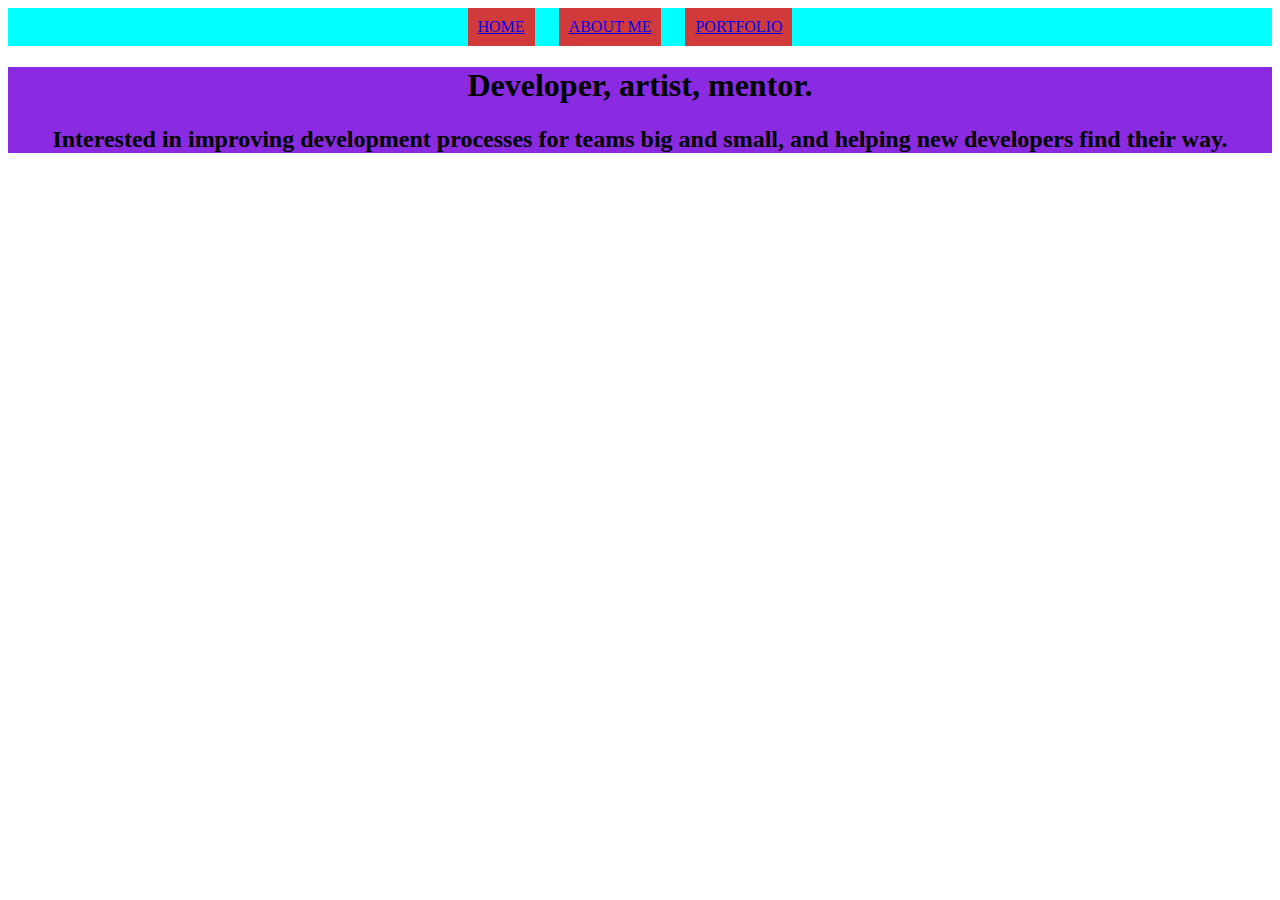
==== index.html @ fe9f8468 "first commit" ====
<!DOCTYPE html>
<html lang="en">
<head>
    <meta charset="UTF-8">
    <meta http-equiv="X-UA-Compatible" content="IE=edge">
    <meta name="viewport" content="width=device-width, initial-scale=1.0">
    <link rel="stylesheet" href="./style.css">
    <title>Document</title>
</head>
<header>
    <div class="main-header">
        <div class="header-box">
            <a href="./index.html"> HOME</a>
        </div>
        <div class="header-box">
            <a href="./about.html"> ABOUT ME</a>
            
        </div>
        <div class="header-box"> 
            <a href="./portfolio.html"> PORTFOLIO</a></div>
    </div>

</header>
<body>
    <div class="background-background">

        <div class="main-background">
            <div>
                <h1>Developer, artist, mentor.</h1>
                <h2>Interested in improving development processes for teams big and small, and helping new developers find their way.</h2>
            </div>
        </div>

    </div>



    
</body>
</html>
---- style.css ----
.header-box{
    display: inline-flex;
    padding: 10px;
    margin-right: 20px;
    background-color: rgb(209, 58, 58);

    
}
.main-header{
    text-align: center;
    background-color: aqua;
    justify-content: center;
}
.main-background{
    text-align: center;
    background-color: blueviolet;
    

}
.background-background{
    background-color: rgb(18, 19, 100);
    width: 100%;
}
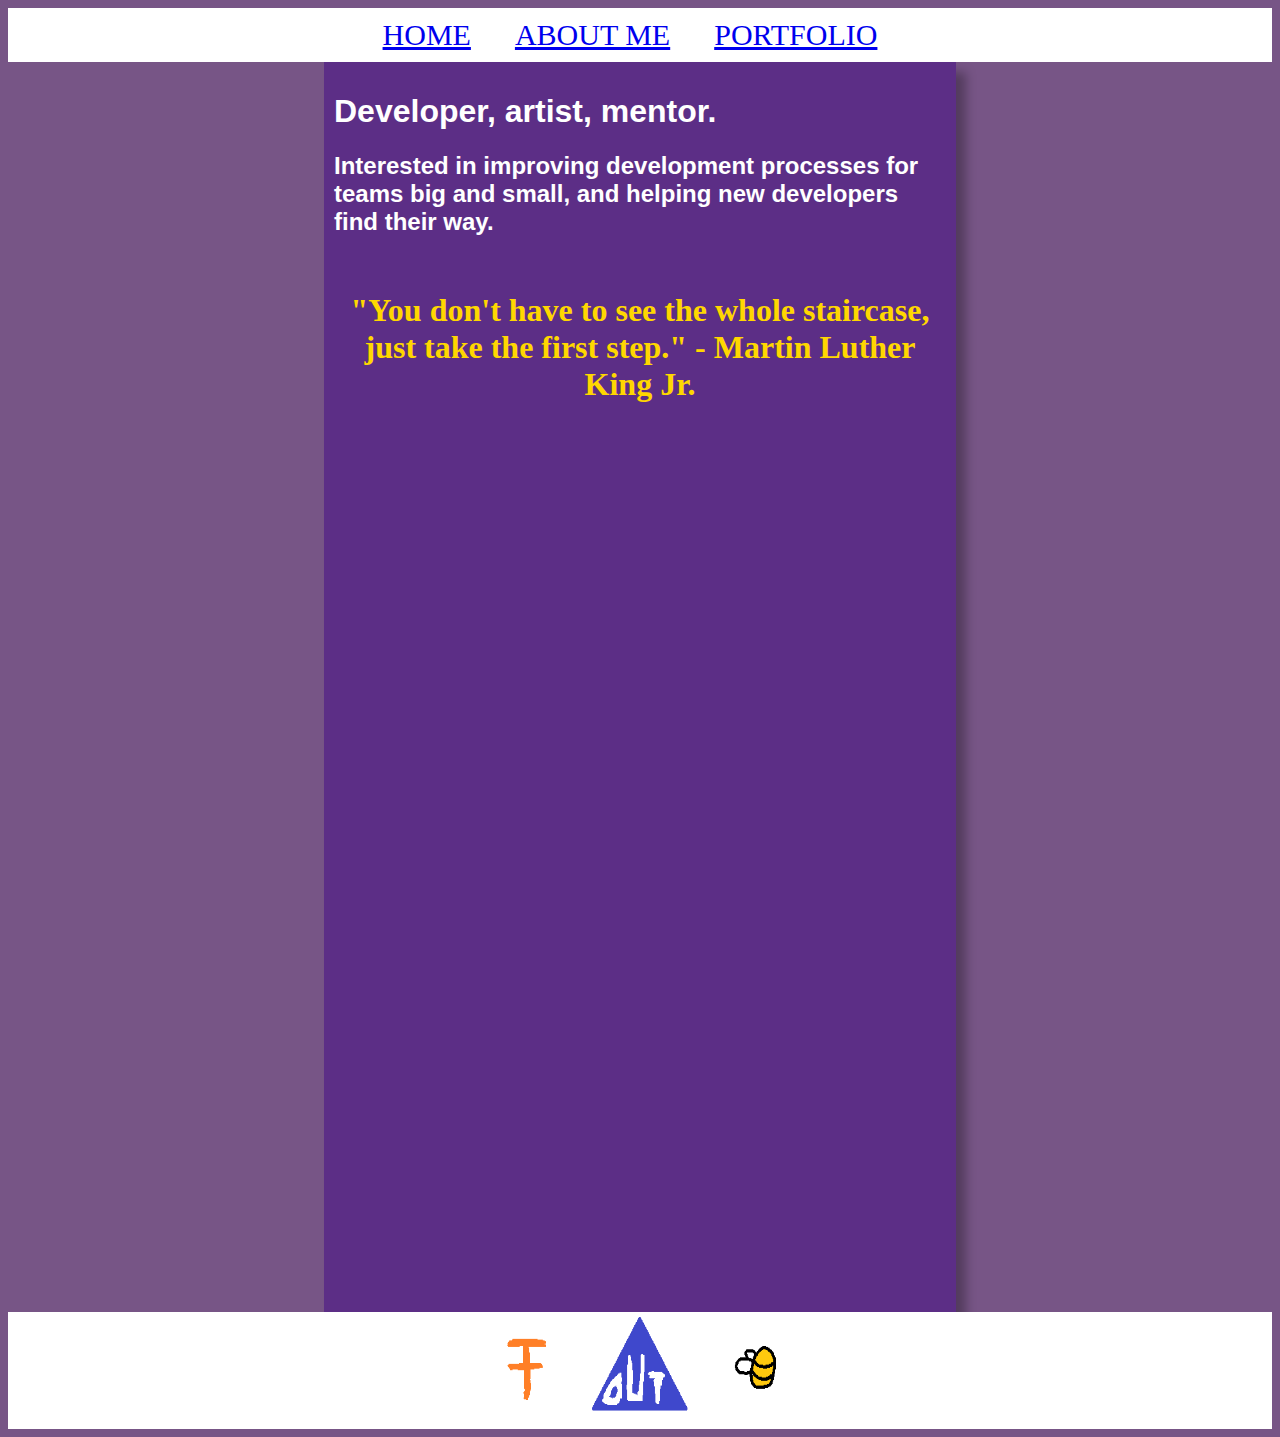
==== commit 3149c850: "main" ====
--- a/index.html
+++ b/index.html
@@ -5,7 +5,9 @@
     <meta http-equiv="X-UA-Compatible" content="IE=edge">
     <meta name="viewport" content="width=device-width, initial-scale=1.0">
     <link rel="stylesheet" href="./style.css">
-    <title>Document</title>
+    <link rel="script" href="./javascript.js">
+    <script src="./javascript.js"></script>
+    <title>idk</title>
 </head>
 <header>
     <div class="main-header">
@@ -21,17 +23,39 @@
     </div>
 
 </header>
-<body>
-    <div class="background-background">
+<body class="background-background">
 
         <div class="main-background">
-            <div>
-                <h1>Developer, artist, mentor.</h1>
-                <h2>Interested in improving development processes for teams big and small, and helping new developers find their way.</h2>
+            <div >
+                <div class="default-textbox">
+                    <h1>Developer, artist, mentor.</h1>
+                    <h2>Interested in improving development processes for teams big and small, and helping new developers find their way.</h2>
+                </div>
+                <div class="quote-box">
+                    <h1>"You don't have to see the whole staircase, just take the first step."
+                        - Martin Luther King Jr.</p>
+                </div>
+
+
             </div>
+            
         </div>
+    <footer>
+        <div class="main-footer">
+            <div class="footer-box">
+                <a href="https://www.facebook.com/"> <img src="./photos/facebook.png" alt="" width="100" height="100"> </a>   
+            </div>
+            <div class="footer-box">
+                <a href="https://www.linkedin.com/"> <img src="./photos/in.png" alt="" width="100" height="100"></a>
+            </div>
+            <div class="footer-box">
+                <a href="https://twitter.com/"> <img src="./photos/twitter.png" alt="" width="100" height="100"></a>
+                
+            </div>
 
-    </div>
+        </div>
+    </footer>
+        
 
 
 
--- a/style.css
+++ b/style.css
@@ -2,22 +2,56 @@
     display: inline-flex;
     padding: 10px;
     margin-right: 20px;
-    background-color: rgb(209, 58, 58);
+    background-color: rgb(255, 255, 255);
+    font-size: 30px;
 
     
 }
 .main-header{
     text-align: center;
-    background-color: aqua;
+    background-color: rgb(255, 255, 255);
     justify-content: center;
 }
 .main-background{
-    text-align: center;
-    background-color: blueviolet;
-    
+    background-color: rgb(92, 46, 134);
+    display: flex;
+    justify-content: center;
+    margin: 0 auto;
+     width: 50%;
+    height: 1250px;
+    box-shadow: 10px 10px 10px rgba(0, 0, 0, 0.3);
 
 }
 .background-background{
-    background-color: rgb(18, 19, 100);
-    width: 100%;
+    background-color: rgb(119, 85, 134);
+}
+.quote-box{
+    text-align: center;
+    font-family: cursive;
+    color: gold;
+    padding: 5px 5px 5px 5px;
+    margin: 5px 5px 5px 5px;
+}
+.default-textbox{
+    font-family:'Lucida Sans', 'Lucida Sans Regular', 'Lucida Grande', 'Lucida Sans Unicode', Geneva, Verdana, sans-serif;
+    color: rgb(255, 255, 255);
+    padding: 5px 5px 5px 5px;
+    margin: 5px 5px 5px 5px;
+}
+.main-footer{
+    text-align: center;
+    background-color: rgb(255, 255, 255);
+    justify-content: center;
+
+}
+.footer-box{
+    display: inline-flex;
+    padding: 5px;
+    background-color: rgb(255, 255, 255);
+    font-size: 30px;
+
+}
+.project-box{
+    display: flexbox;
+    
 }